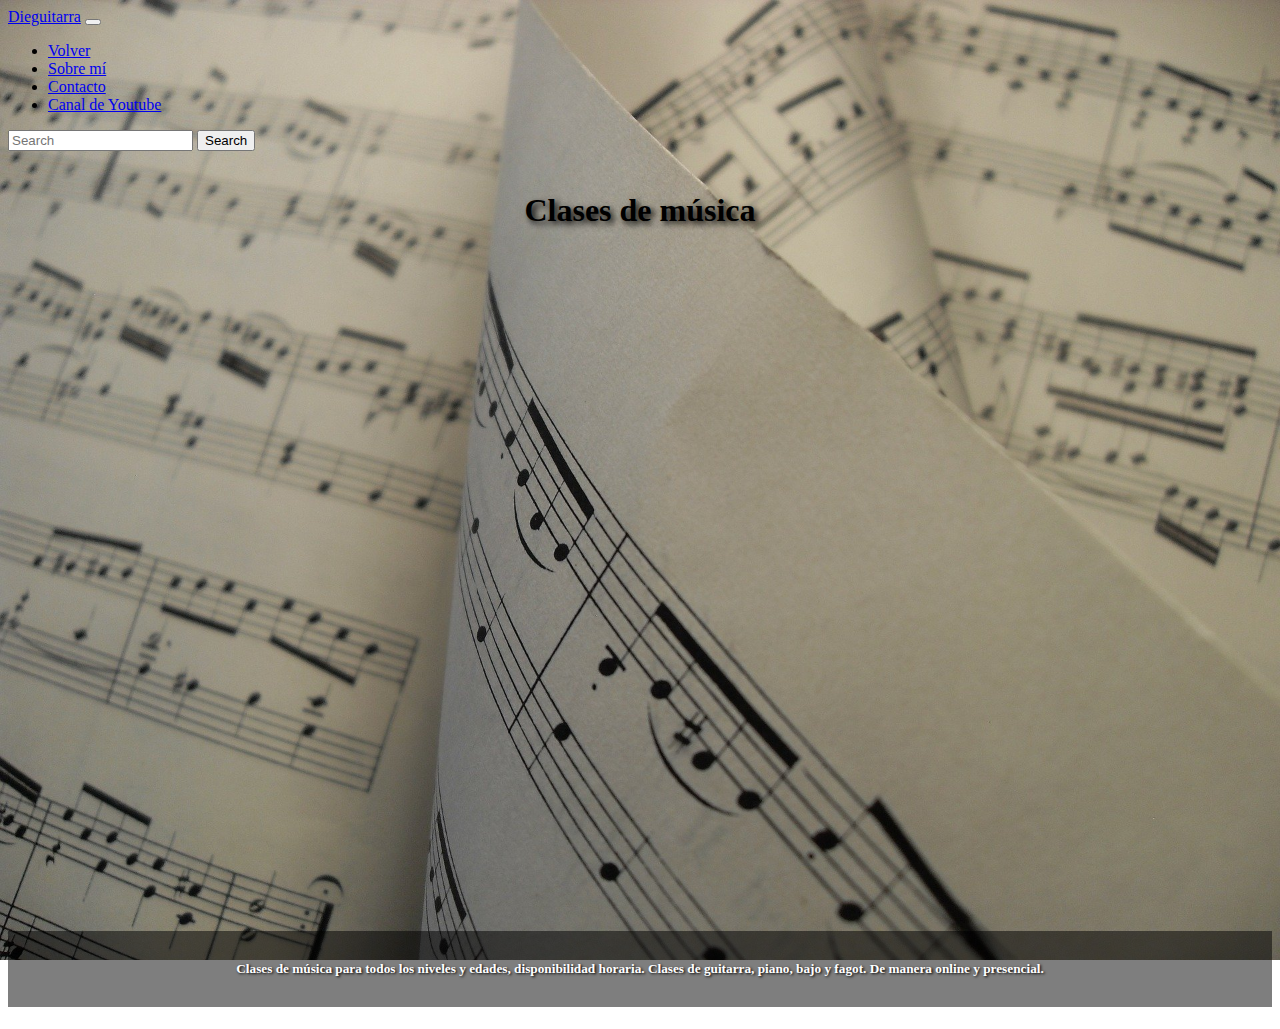
==== views/clases-de-musica.html @ d3ac58a4 "se agregaron mejoras al proyecto" ====
<!DOCTYPE html>
<html lang="en">
  <head>
    <meta charset="UTF-8" />
    <meta http-equiv="X-UA-Compatible" content="IE=edge" />
    <meta name="viewport" content="width=device-width, initial-scale=1.0" />
    <link rel="stylesheet" href="../css/style.css" />
    <link
      href="https://cdn.jsdelivr.net/npm/bootstrap@5.1.0/dist/css/bootstrap.min.css"
      rel="stylesheet"
      integrity="sha384-KyZXEAg3QhqLMpG8r+8fhAXLRk2vvoC2f3B09zVXn8CA5QIVfZOJ3BCsw2P0p/We"
      crossorigin="anonymous"
    />
    <script
      src="https://cdn.jsdelivr.net/npm/bootstrap@5.1.0/dist/js/bootstrap.bundle.min.js"
      integrity="sha384-U1DAWAznBHeqEIlVSCgzq+c9gqGAJn5c/t99JyeKa9xxaYpSvHU5awsuZVVFIhvj"
      crossorigin="anonymous"
    ></script>
    <script
      src="https://cdn.jsdelivr.net/npm/@popperjs/core@2.9.3/dist/umd/popper.min.js"
      integrity="sha384-eMNCOe7tC1doHpGoWe/6oMVemdAVTMs2xqW4mwXrXsW0L84Iytr2wi5v2QjrP/xp"
      crossorigin="anonymous"
    ></script>
    <script
      src="https://cdn.jsdelivr.net/npm/bootstrap@5.1.0/dist/js/bootstrap.min.js"
      integrity="sha384-cn7l7gDp0eyniUwwAZgrzD06kc/tftFf19TOAs2zVinnD/C7E91j9yyk5//jjpt/"
      crossorigin="anonymous"
    ></script>
    <title>Clases de música</title>
  </head>
  <body class="bodyClasesDeMusica">
    <!--HEADER-->
    <nav class="navbar sticky-top navbar-expand-lg navbar-dark bg-dark">
      <div class="container-fluid">
        <a class="navbar-brand" href="#">Dieguitarra</a>
        <button
          class="navbar-toggler"
          type="button"
          data-bs-toggle="collapse"
          data-bs-target="#navbarTogglerDemo02"
          aria-controls="navbarTogglerDemo02"
          aria-expanded="false"
          aria-label="Toggle navigation"
        >
          <span class="navbar-toggler-icon"></span>
        </button>
        <div class="collapse navbar-collapse" id="navbarTogglerDemo02">
          <ul class="navbar-nav me-auto mb-2 mb-lg-0">
            <li class="nav-item">
              <a class="nav-link links" aria-current="page" href="../index.html"
                >Volver</a
              >
            </li>
            <li class="nav-item">
              <a class="nav-link links" href="../views/sobre-mi.html"
                >Sobre mí</a
              >
            </li>
            <li class="nav-item">
              <a
                class="nav-link links"
                href="../views/contacto.html"
                tabindex="-1"
                aria-disabled="true"
                >Contacto</a
              >
            </li>
            <li class="nav-item">
              <a
                class="nav-link links"
                href="https://www.youtube.com/user/Musiqueeee"
                target="_blank"
                tabindex="-1"
                aria-disabled="true"
                >Canal de Youtube</a
              >
            </li>
          </ul>
          <form class="d-flex">
            <input
              class="form-control me-2"
              type="search"
              placeholder="Search"
              aria-label="Search"
            />
            <button class="btn btn-outline-success" type="submit">
              Search
            </button>
          </form>
        </div>
      </div>
    </nav>
    <!--FIN HEADER-->
    <h1 class="tituloClasesDeMusica py-4 text-warning">Clases de música</h1>
    <div class="container">
      <div class="row">
        <iframe
          class="col-12 col-xl-6 mb-4"
          width="560"
          height="315"
          src="https://www.youtube.com/embed/d5BoGROBYyc"
          title="YouTube video player"
          frameborder="0"
          allow="accelerometer; autoplay; clipboard-write; encrypted-media; gyroscope; picture-in-picture"
          allowfullscreen
        ></iframe>

        <iframe
          class="col-12 col-xl-6 mb-4"
          width="560"
          height="315"
          src="https://www.youtube.com/embed/AYLS1TOnO9Y"
          title="YouTube video player"
          frameborder="0"
          allow="accelerometer; autoplay; clipboard-write; encrypted-media; gyroscope; picture-in-picture"
          allowfullscreen
        ></iframe>

        <iframe
          class="col-12 col-xl-6 mb-4"
          width="560"
          height="315"
          src="https://www.youtube.com/embed/VMzwPVOfPkQ"
          title="YouTube video player"
          frameborder="0"
          allow="accelerometer; autoplay; clipboard-write; encrypted-media; gyroscope; picture-in-picture"
          allowfullscreen
        ></iframe>

        <iframe
          class="col-12 col-xl-6 mb-4"
          width="560"
          height="315"
          src="https://www.youtube.com/embed/ANJL-KSo4Dw"
          title="YouTube video player"
          frameborder="0"
          allow="accelerometer; autoplay; clipboard-write; encrypted-media; gyroscope; picture-in-picture"
          allowfullscreen
        ></iframe>
      </div>
    </div>
    <footer>
      <h5 class="parrafoClasesDeMusica mt-3">
        Clases de música para todos los niveles y edades, disponibilidad
        horaria. Clases de guitarra, piano, bajo y fagot. De manera online y
        presencial.
      </h5>
    </footer>
  </body>
</html>
---- css/style.css ----
body {
  background-image: url(../img/fondo.jpg);
  background-size: cover;
  background-repeat: no-repeat;
  /* background-position: center center; */
  background-attachment: fixed;
}
/* .section-2 {
  background-image: url(../img/fondo.jpg);
  background-size: cover;
  background-repeat: no-repeat;
} */

.titulosEnAmarillo {
  text-shadow: 0.1em 0.1em 0.2em black;
}

.links {
  transition: all 0.3s !important;
}

.links:hover {
  color: red !important;
  transform: scale(1.1) !important;
}

.carousel-inner {
  background-image: url(../img/musicaLibreGratis.jpg);
  background-size: cover;
  background-repeat: no-repeat;
}

.imagenesObras {
  border-radius: 15px;
  border: solid black 2px;
}
.slide img {
  height: 100%;
  width: 100%;
}

.img-logo {
  height: 150px;
  width: 150px;
}

/*SOBRE MI*/

.bodySobreMi {
  background-image: url(../img/oeba.jpg);
}

/*CONTACTO*/

.bodyContacto {
  background: linear-gradient(#d3d1d1, #ffffff);
}

/*CLASES DE MÚSICA*/

.bodyClasesDeMusica {
  background-image: url(../img/comoLeerPartituras.jpg);
  background-size: cover;
  background-repeat: no-repeat;
}

.tituloClasesDeMusica {
  display: flex;
  justify-content: center;
  text-shadow: 0.1em 0.1em 0.2em black;
  padding: 20px;
}

.parrafoClasesDeMusica {
  padding: 30px;
  background-color: rgba(0, 0, 0, 0.507);
  display: flex;
  justify-content: center;
  color: rgb(255, 255, 255);
  text-shadow: 0.1em 0.1em 0.2em black;
}
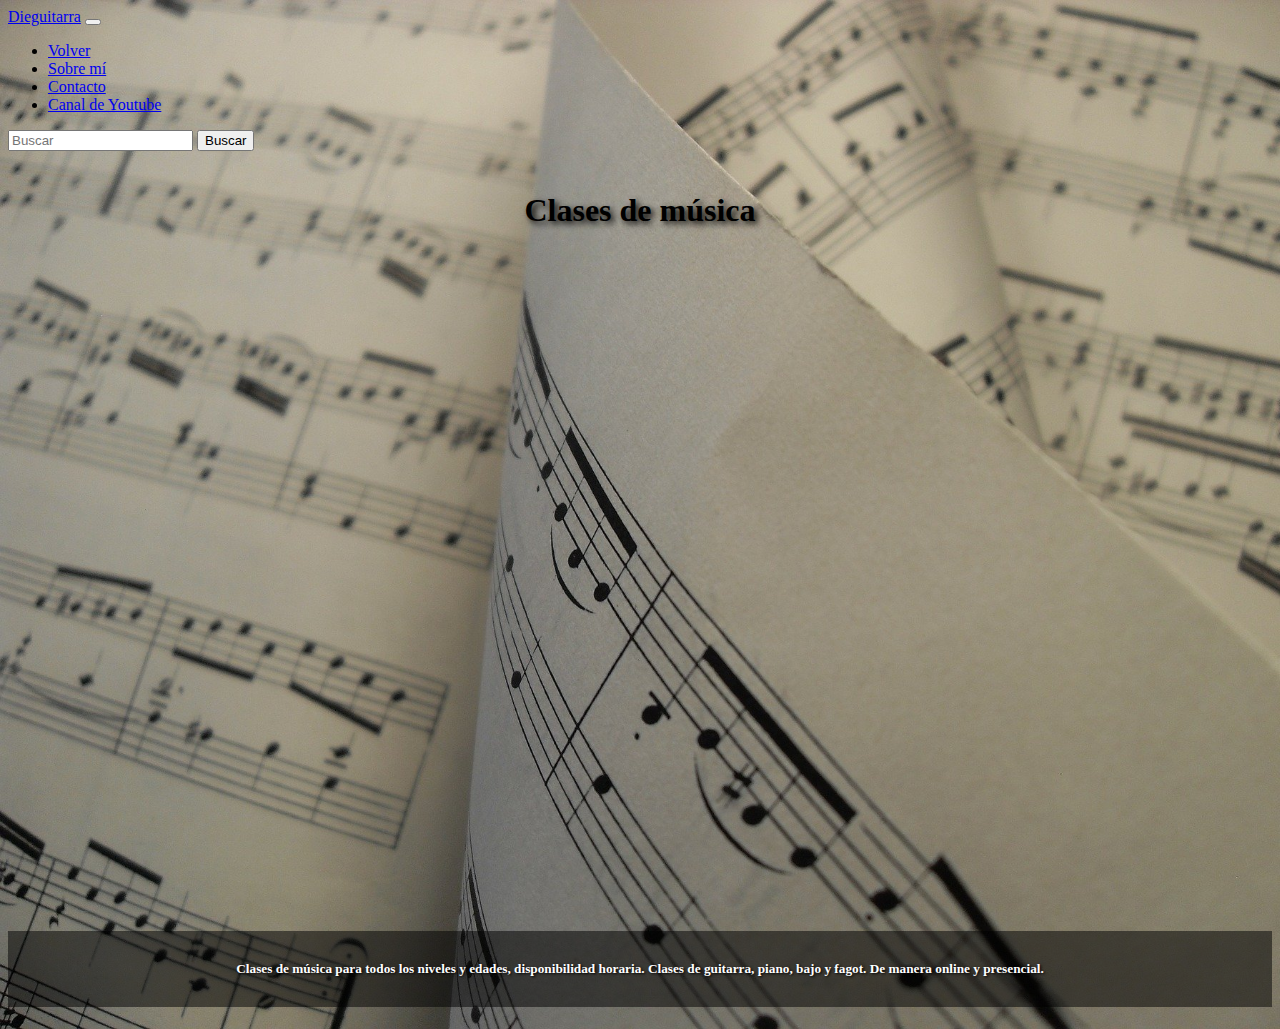
==== commit db486ad7: "se cambio el footer" ====
--- a/views/clases-de-musica.html
+++ b/views/clases-de-musica.html
@@ -4,7 +4,15 @@
     <meta charset="UTF-8" />
     <meta http-equiv="X-UA-Compatible" content="IE=edge" />
     <meta name="viewport" content="width=device-width, initial-scale=1.0" />
-    <link rel="stylesheet" href="../css/style.css" />
+    <meta
+      name="description"
+      content="Sección de clases de música de Dieguitarra"
+    />
+    <meta
+      name="keywords"
+      content="clases, musica, clasesDeMusica, dieguitarra"
+    />
+    <link rel="stylesheet" href="../scss/style.css" />
     <link
       href="https://cdn.jsdelivr.net/npm/bootstrap@5.1.0/dist/css/bootstrap.min.css"
       rel="stylesheet"
@@ -26,7 +34,7 @@
       integrity="sha384-cn7l7gDp0eyniUwwAZgrzD06kc/tftFf19TOAs2zVinnD/C7E91j9yyk5//jjpt/"
       crossorigin="anonymous"
     ></script>
-    <title>Clases de música</title>
+    <title>Clases de música - Dieguitarra</title>
   </head>
   <body class="bodyClasesDeMusica">
     <!--HEADER-->
@@ -80,11 +88,11 @@
             <input
               class="form-control me-2"
               type="search"
-              placeholder="Search"
+              placeholder="Buscar"
               aria-label="Search"
             />
             <button class="btn btn-outline-success" type="submit">
-              Search
+              Buscar
             </button>
           </form>
         </div>
--- a/scss/style.css
+++ b/scss/style.css
@@ -0,0 +1,98 @@
+@charset "UTF-8";
+/*CLASES DE MÚSICA*/
+.bodyClasesDeMusica {
+  background-image: url(../img/comoLeerPartituras.jpg);
+  background-size: cover;
+  background-repeat: no-repeat;
+}
+
+.tituloClasesDeMusica {
+  display: -webkit-box;
+  display: -ms-flexbox;
+  display: flex;
+  -webkit-box-pack: center;
+      -ms-flex-pack: center;
+          justify-content: center;
+  text-shadow: 0.1em 0.1em 0.2em black;
+  padding: 20px;
+}
+
+.parrafoClasesDeMusica {
+  padding: 30px;
+  background-color: rgba(0, 0, 0, 0.507);
+  display: -webkit-box;
+  display: -ms-flexbox;
+  display: flex;
+  -webkit-box-pack: center;
+      -ms-flex-pack: center;
+          justify-content: center;
+  color: white;
+  text-shadow: 0.1em 0.1em 0.2em black;
+}
+
+/*CONTACTO*/
+.bodyContacto {
+  background-image: url(../img//fondo.jpg);
+  background-size: cover;
+}
+
+body {
+  background: white;
+}
+
+.titulosEnAmarillo {
+  text-shadow: 0.1em 0.1em 0.2em black;
+}
+
+.links {
+  -webkit-transition: all 0.3s !important;
+  transition: all 0.3s !important;
+}
+
+.links:hover {
+  color: red !important;
+  -webkit-transform: scale(1.1) !important;
+          transform: scale(1.1) !important;
+}
+
+.imagenesObras {
+  border-radius: 15px;
+  border: solid black 2px;
+}
+
+.slide img {
+  height: 100%;
+  width: 100%;
+}
+
+.img-logo {
+  height: 150px;
+  width: 150px;
+}
+
+.img-logo-1 {
+  height: 75px;
+  width: 75px;
+}
+
+.banner {
+  width: 100%;
+}
+
+/*SOBRE MI*/
+.bodySobreMi {
+  background: black;
+}
+
+.sectionBio {
+  background-image: url(../img/oeba.jpg);
+  background-size: cover;
+  background-repeat: no-repeat;
+}
+
+.carousel-inner {
+  background-image: url(../img/musicaLibreGratis.jpg);
+  background-size: cover;
+  background-repeat: no-repeat;
+}
+/*# sourceMappingURL=style.css.map */